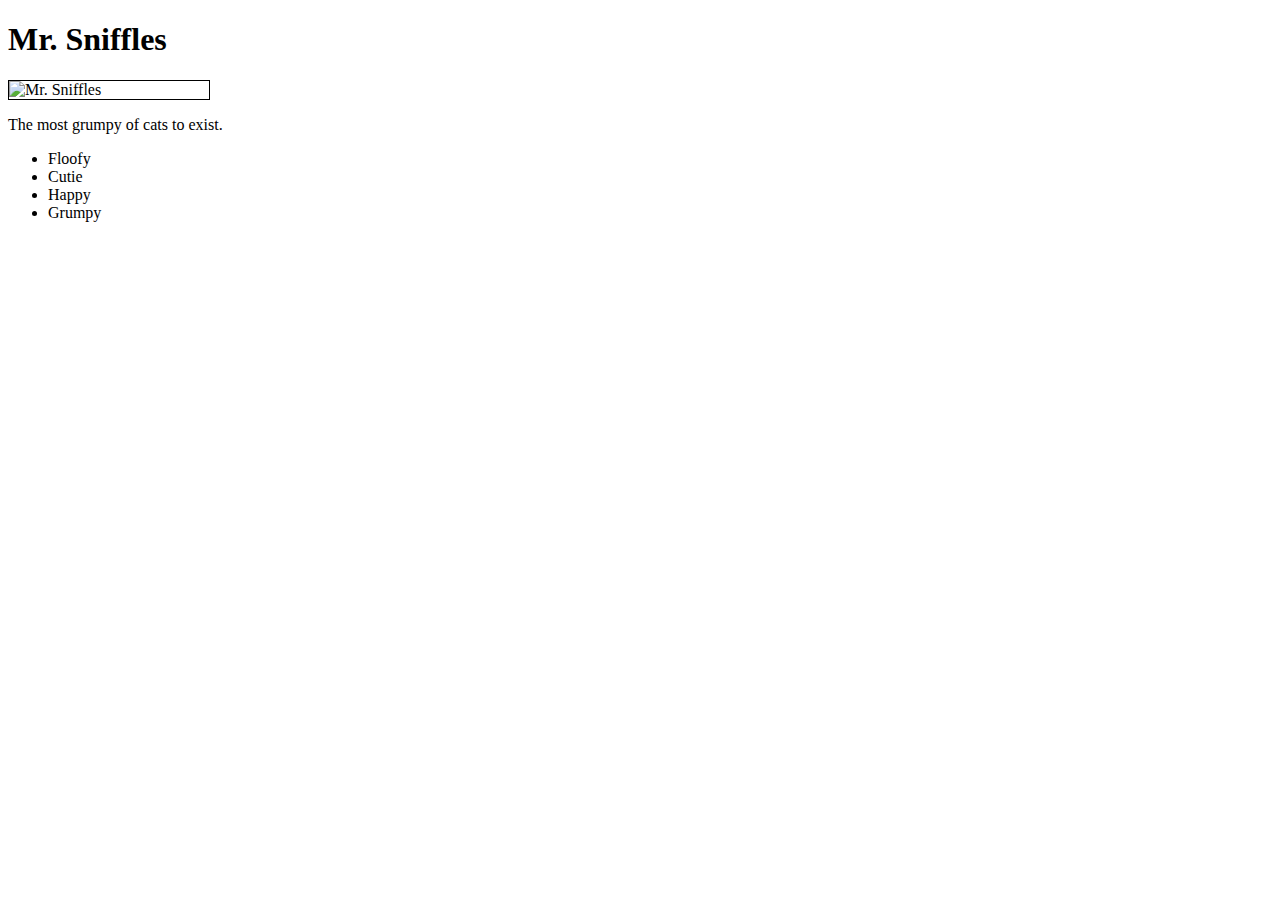
==== index.html @ b75fb1dd "add initial files/\" ====
<!DOCTYPE html>
<html lang="en">
<head>
  <link rel="stylesheet" href="css/styles.css">
  <title>Pet Webpage</title>
</head>
<body>
  <h1>Mr. Sniffles</h1>
  <img src="https://i.pinimg.com/736x/c9/1c/9e/c91c9e3ab08726ed53c1423a9c3935e8.jpg" class='img' alt="Mr. Sniffles">
  <p>The most grumpy of cats to exist.</p>
  <ul>
    <li>Floofy</li>
    <li>Cutie</li>
    <li>Happy</li>
    <li>Grumpy</li>
  </ul>
</body>
</html>
---- css/styles.css ----
.img {
  width: 200px;
  height: auto;
  display: block;
  border: 1px solid black;
}
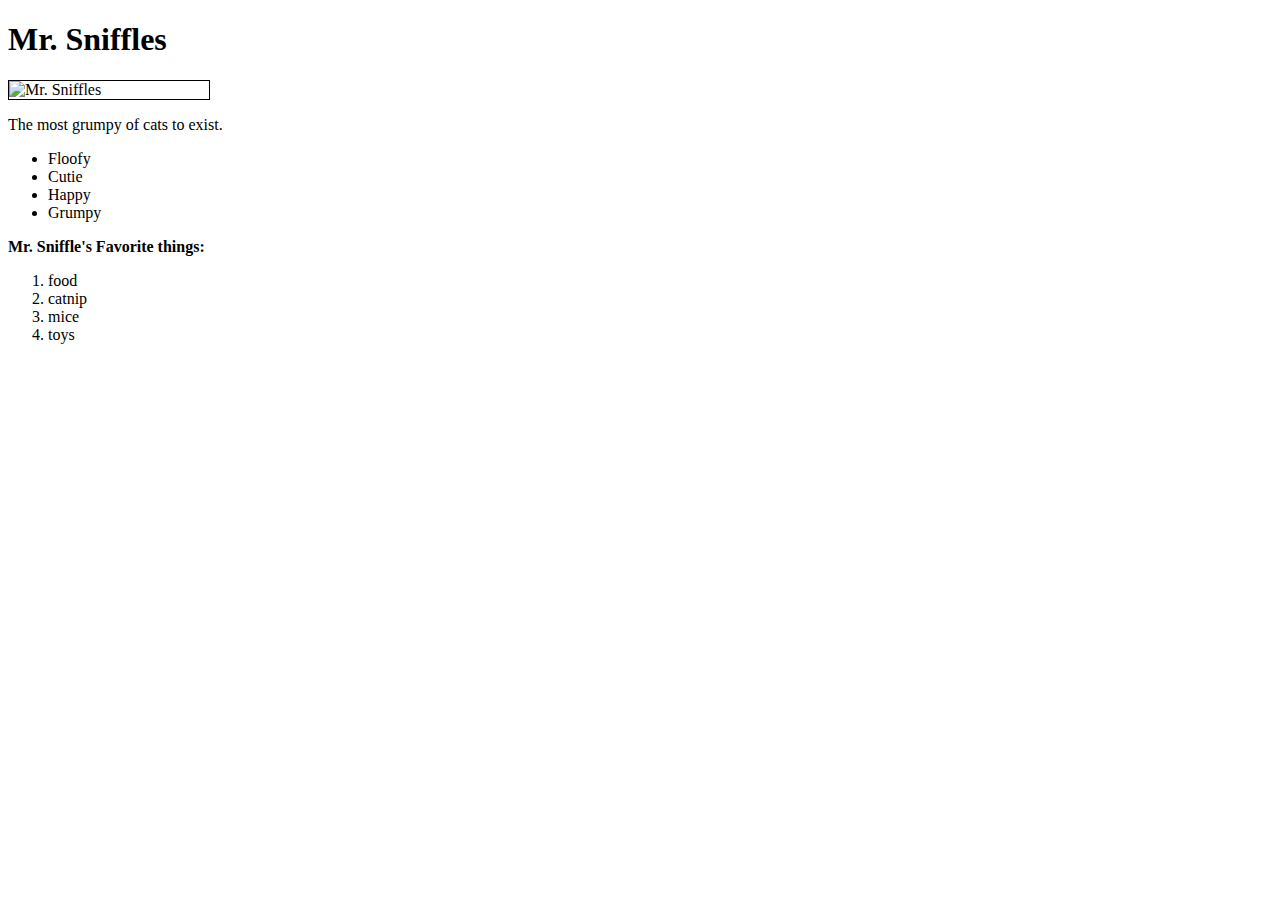
==== commit f5aefb39: "add favorite things" ====
--- a/index.html
+++ b/index.html
@@ -14,5 +14,12 @@
     <li>Happy</li>
     <li>Grumpy</li>
   </ul>
+  <b>Mr. Sniffle's Favorite things:</b>
+  <ol>
+    <li>food</li>
+    <li>catnip</li>
+    <li>mice</li>
+    <li>toys</li>
+  </ol>
 </body>
 </html>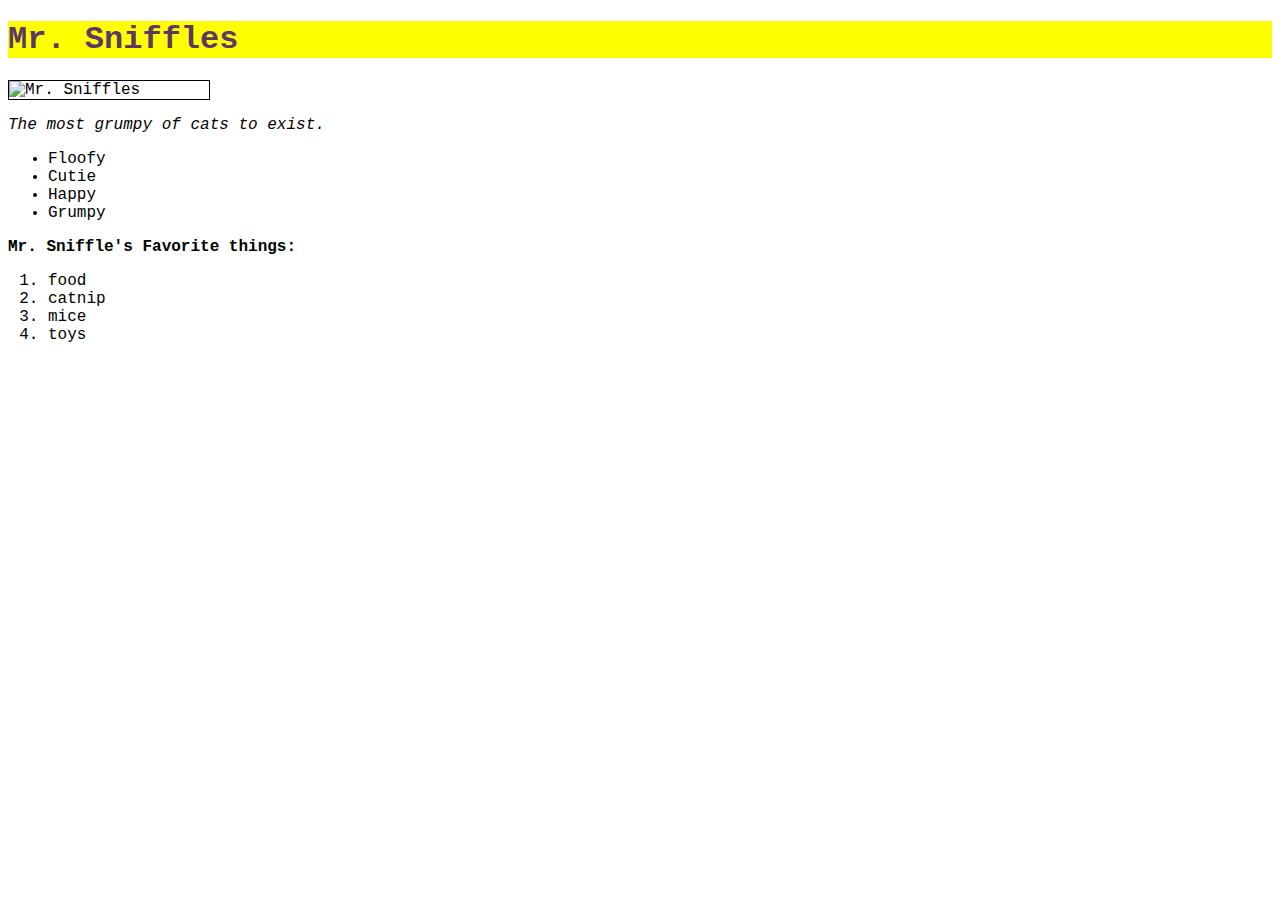
==== commit 7de96c7d: "add favorite things html file" ====
--- a/index.html
+++ b/index.html
@@ -7,7 +7,7 @@
 <body>
   <h1>Mr. Sniffles</h1>
   <img src="https://i.pinimg.com/736x/c9/1c/9e/c91c9e3ab08726ed53c1423a9c3935e8.jpg" class='img' alt="Mr. Sniffles">
-  <p>The most grumpy of cats to exist.</p>
+  <p><i>The most grumpy of cats to exist.</i></p>
   <ul>
     <li>Floofy</li>
     <li>Cutie</li>
--- a/css/styles.css
+++ b/css/styles.css
@@ -1,3 +1,12 @@
+body {
+  font-family: 'Courier New', Courier, monospace;
+}
+
+h1 {
+  color: rgb(92, 56, 102);
+  background-color: yellow;
+}
+
 .img {
   width: 200px;
   height: auto;
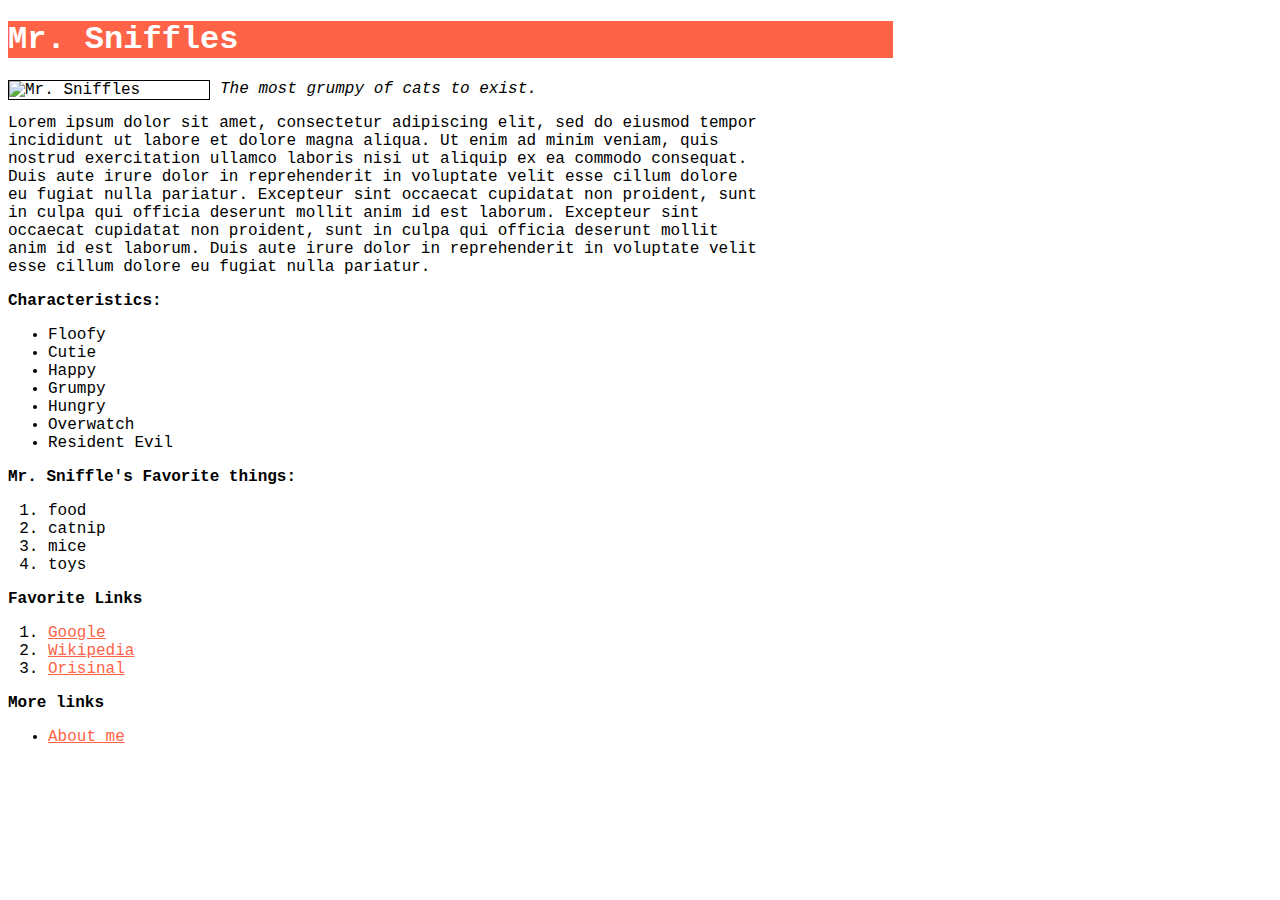
==== commit 48ab1e50: "add style and more info" ====
--- a/index.html
+++ b/index.html
@@ -7,19 +7,36 @@
 <body>
   <h1>Mr. Sniffles</h1>
   <img src="https://i.pinimg.com/736x/c9/1c/9e/c91c9e3ab08726ed53c1423a9c3935e8.jpg" class='img' alt="Mr. Sniffles">
-  <p><i>The most grumpy of cats to exist.</i></p>
+  <p><em>The most grumpy of cats to exist.</em></p>
+  <p class='info'>
+    Lorem ipsum dolor sit amet, consectetur adipiscing elit, sed do eiusmod tempor incididunt ut labore et dolore magna aliqua. Ut enim ad minim veniam, quis nostrud exercitation ullamco laboris nisi ut aliquip ex ea commodo consequat. Duis aute irure dolor in reprehenderit in voluptate velit esse cillum dolore eu fugiat nulla pariatur. Excepteur sint occaecat cupidatat non proident, sunt in culpa qui officia deserunt mollit anim id est laborum. Excepteur sint occaecat cupidatat non proident, sunt in culpa qui officia deserunt mollit anim id est laborum. Duis aute irure dolor in reprehenderit in voluptate velit esse cillum dolore eu fugiat nulla pariatur. 
+  </p>
+  <strong>Characteristics:</strong>
   <ul>
     <li>Floofy</li>
     <li>Cutie</li>
     <li>Happy</li>
     <li>Grumpy</li>
+    <li>Hungry</li>
+    <li>Overwatch</li>
+    <li>Resident Evil</li>
   </ul>
-  <b>Mr. Sniffle's Favorite things:</b>
+  <strong>Mr. Sniffle's Favorite things:</strong>
   <ol>
     <li>food</li>
     <li>catnip</li>
     <li>mice</li>
     <li>toys</li>
   </ol>
+  <strong>Favorite Links</strong>
+  <ol>
+    <li><a href="https://www.google.com">Google</a></li>
+    <li><a href="https://www.wikipedia.com">Wikipedia</a></li>
+    <li><a href="https://www.orisinal.com">Orisinal</a></li>
+  </ol>
+  <strong>More links</strong>
+  <ul>
+    <li><a href="about.html">About me</a></li>
+  </ul>
 </body>
 </html>--- a/css/styles.css
+++ b/css/styles.css
@@ -3,13 +3,27 @@
 }
 
 h1 {
-  color: rgb(92, 56, 102);
-  background-color: yellow;
+  color: white;
+  background-color: tomato;
+  width: 70%;
 }
 
 .img {
   width: 200px;
   height: auto;
-  display: block;
+  float: left;
+  margin-right: 10px;
   border: 1px solid black;
+}
+
+a:link, a:visited {
+  color:tomato;
+}
+
+a:hover {
+  color: rgb(116, 118, 119);
+}
+
+.info {
+  width: 60%;
 }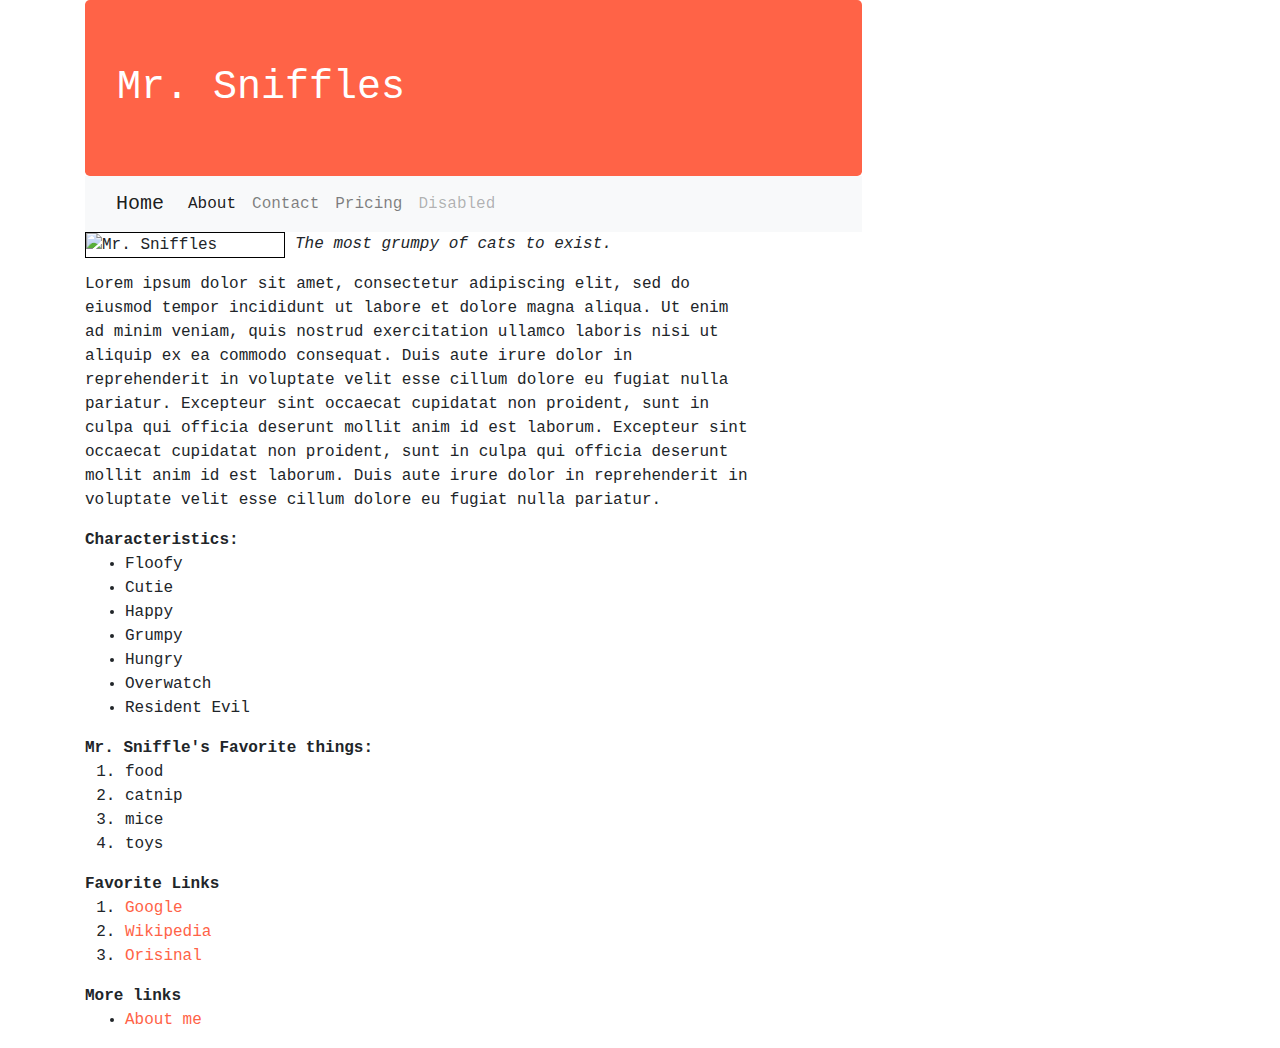
==== commit 4455ffe3: "add bootstrap navbar" ====
--- a/index.html
+++ b/index.html
@@ -1,42 +1,70 @@
 <!DOCTYPE html>
 <html lang="en">
 <head>
+  <link rel="stylesheet" href="css/bootstrap.css">
   <link rel="stylesheet" href="css/styles.css">
   <title>Pet Webpage</title>
 </head>
 <body>
-  <h1>Mr. Sniffles</h1>
-  <img src="https://i.pinimg.com/736x/c9/1c/9e/c91c9e3ab08726ed53c1423a9c3935e8.jpg" class='img' alt="Mr. Sniffles">
-  <p><em>The most grumpy of cats to exist.</em></p>
-  <p class='info'>
-    Lorem ipsum dolor sit amet, consectetur adipiscing elit, sed do eiusmod tempor incididunt ut labore et dolore magna aliqua. Ut enim ad minim veniam, quis nostrud exercitation ullamco laboris nisi ut aliquip ex ea commodo consequat. Duis aute irure dolor in reprehenderit in voluptate velit esse cillum dolore eu fugiat nulla pariatur. Excepteur sint occaecat cupidatat non proident, sunt in culpa qui officia deserunt mollit anim id est laborum. Excepteur sint occaecat cupidatat non proident, sunt in culpa qui officia deserunt mollit anim id est laborum. Duis aute irure dolor in reprehenderit in voluptate velit esse cillum dolore eu fugiat nulla pariatur. 
-  </p>
-  <strong>Characteristics:</strong>
-  <ul>
-    <li>Floofy</li>
-    <li>Cutie</li>
-    <li>Happy</li>
-    <li>Grumpy</li>
-    <li>Hungry</li>
-    <li>Overwatch</li>
-    <li>Resident Evil</li>
-  </ul>
-  <strong>Mr. Sniffle's Favorite things:</strong>
-  <ol>
-    <li>food</li>
-    <li>catnip</li>
-    <li>mice</li>
-    <li>toys</li>
-  </ol>
-  <strong>Favorite Links</strong>
-  <ol>
-    <li><a href="https://www.google.com">Google</a></li>
-    <li><a href="https://www.wikipedia.com">Wikipedia</a></li>
-    <li><a href="https://www.orisinal.com">Orisinal</a></li>
-  </ol>
-  <strong>More links</strong>
-  <ul>
-    <li><a href="about.html">About me</a></li>
-  </ul>
+  <div class='container'>
+    <h1 class='jumbotron'>Mr. Sniffles</h1>
+    <nav class="navbar navbar-expand-lg navbar-light bg-light">
+      <div class="container-fluid">
+        <a class="navbar-brand" href="index.html">Home</a>
+        <button class="navbar-toggler" type="button" data-bs-toggle="collapse" data-bs-target="#navbarNav" aria-controls="navbarNav" aria-expanded="false" aria-label="Toggle navigation">
+          <span class="navbar-toggler-icon"></span>
+        </button>
+        <div class="collapse navbar-collapse" id="navbarNav">
+          <ul class="navbar-nav">
+            <li class="nav-item">
+              <a class="nav-link active" aria-current="page" href="about.html">About</a>
+            </li>
+            <li class="nav-item">
+              <a class="nav-link" href="#">Contact</a>
+            </li>
+            <li class="nav-item">
+              <a class="nav-link" href="#">Pricing</a>
+            </li>
+            <li class="nav-item">
+              <a class="nav-link disabled" href="#" tabindex="-1" aria-disabled="true">Disabled</a>
+            </li>
+          </ul>
+        </div>
+      </div>
+    </nav>
+    <img src="https://i.pinimg.com/736x/c9/1c/9e/c91c9e3ab08726ed53c1423a9c3935e8.jpg" class='img' alt="Mr. Sniffles">
+    <p><em>The most grumpy of cats to exist.</em></p>
+    <p class='info'>
+      Lorem ipsum dolor sit amet, consectetur adipiscing elit, sed do eiusmod tempor incididunt ut labore et dolore magna aliqua. Ut enim ad minim veniam, quis nostrud exercitation ullamco laboris nisi ut aliquip ex ea commodo consequat. Duis aute irure dolor in reprehenderit in voluptate velit esse cillum dolore eu fugiat nulla pariatur. Excepteur sint occaecat cupidatat non proident, sunt in culpa qui officia deserunt mollit anim id est laborum. Excepteur sint occaecat cupidatat non proident, sunt in culpa qui officia deserunt mollit anim id est laborum. Duis aute irure dolor in reprehenderit in voluptate velit esse cillum dolore eu fugiat nulla pariatur. 
+    </p>
+    <strong>Characteristics:</strong>
+    <ul>
+      <li>Floofy</li>
+      <li>Cutie</li>
+      <li>Happy</li>
+      <li>Grumpy</li>
+      <li>Hungry</li>
+      <li>Overwatch</li>
+      <li>Resident Evil</li>
+    </ul>
+    <strong>Mr. Sniffle's Favorite things:</strong>
+    <ol>
+      <li>food</li>
+      <li>catnip</li>
+      <li>mice</li>
+      <li>toys</li>
+    </ol>
+    <strong>Favorite Links</strong>
+    <ol>
+      <li><a href="https://www.google.com">Google</a></li>
+      <li><a href="https://www.wikipedia.com">Wikipedia</a></li>
+      <li><a href="https://www.orisinal.com">Orisinal</a></li>
+    </ol>
+    <strong>More links</strong>
+    <ul>
+      <li><a href="about.html">About me</a></li>
+    </ul>
+  </div>
+  
 </body>
 </html>--- a/css/styles.css
+++ b/css/styles.css
@@ -1,5 +1,10 @@
 body {
   font-family: 'Courier New', Courier, monospace;
+}
+
+.jumbotron {
+  background-color: tomato;
+  margin-bottom: 0px;
 }
 
 h1 {
@@ -26,4 +31,8 @@
 
 .info {
   width: 60%;
+}
+
+.navbar {
+  width: 70%;
 }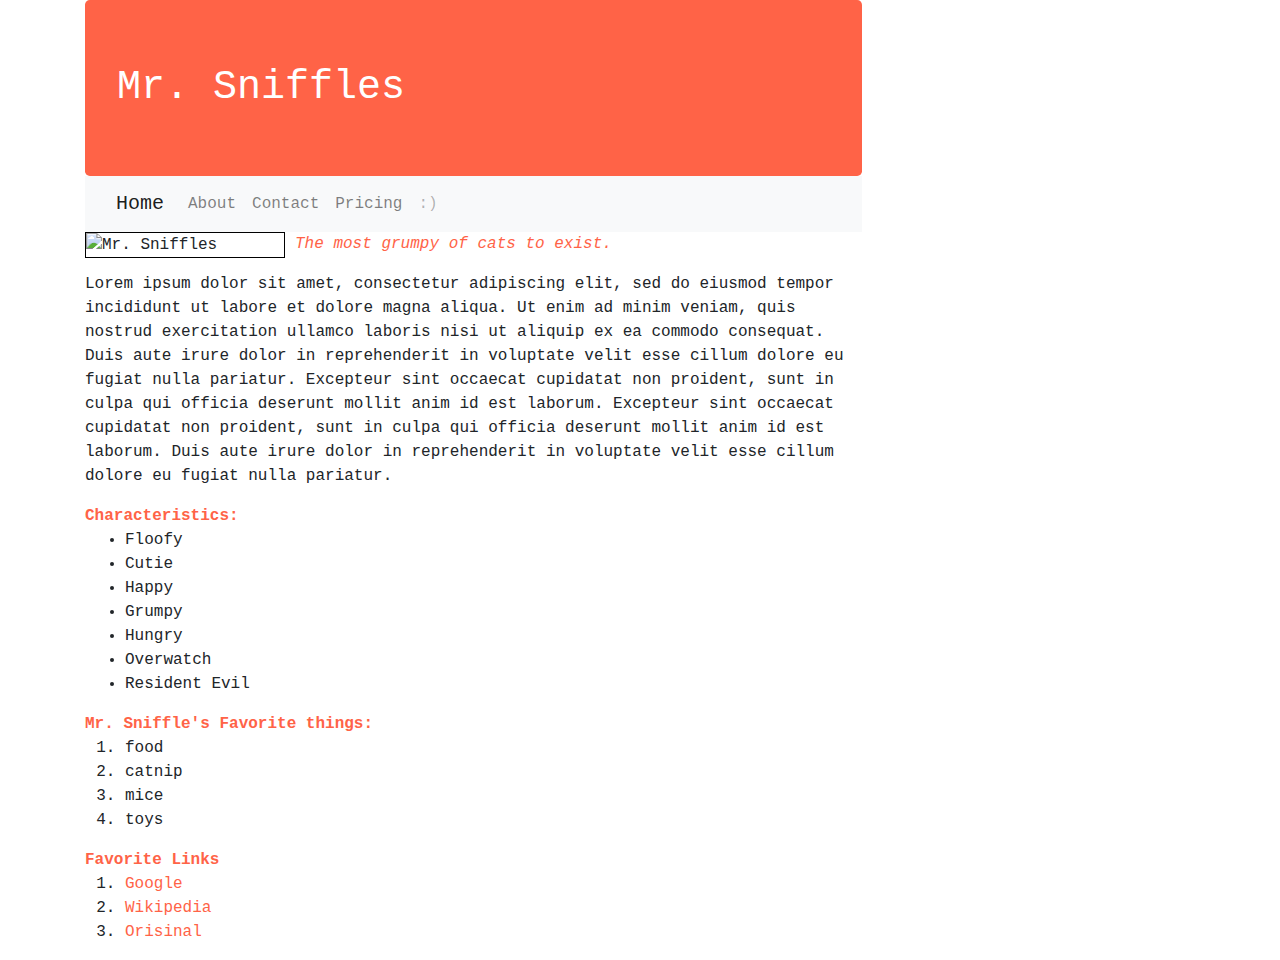
==== commit b087ecc7: "edit content" ====
--- a/index.html
+++ b/index.html
@@ -17,16 +17,16 @@
         <div class="collapse navbar-collapse" id="navbarNav">
           <ul class="navbar-nav">
             <li class="nav-item">
-              <a class="nav-link active" aria-current="page" href="about.html">About</a>
+              <a class="nav-link" href="about.html">About</a>
             </li>
             <li class="nav-item">
-              <a class="nav-link" href="#">Contact</a>
+              <a class="nav-link" href="contact.html">Contact</a>
             </li>
             <li class="nav-item">
-              <a class="nav-link" href="#">Pricing</a>
+              <a class="nav-link" href="price.html">Pricing</a>
             </li>
             <li class="nav-item">
-              <a class="nav-link disabled" href="#" tabindex="-1" aria-disabled="true">Disabled</a>
+              <a class="nav-link disabled" href="#" tabindex="-1" aria-disabled="true">:)</a>
             </li>
           </ul>
         </div>
@@ -60,10 +60,6 @@
       <li><a href="https://www.wikipedia.com">Wikipedia</a></li>
       <li><a href="https://www.orisinal.com">Orisinal</a></li>
     </ol>
-    <strong>More links</strong>
-    <ul>
-      <li><a href="about.html">About me</a></li>
-    </ul>
   </div>
   
 </body>
--- a/css/styles.css
+++ b/css/styles.css
@@ -7,10 +7,23 @@
   margin-bottom: 0px;
 }
 
+.zodiac {
+  background-color: rgb(221, 221, 221);
+}
+
 h1 {
   color: white;
   background-color: tomato;
   width: 70%;
+}
+
+strong, b {
+  font-weight: bold;
+  color: tomato;
+}
+
+em {
+  color: tomato;
 }
 
 .img {
@@ -30,9 +43,13 @@
 }
 
 .info {
-  width: 60%;
+  width: 70%;
 }
 
 .navbar {
   width: 70%;
+}
+
+nav a:hover {
+  background-color: white;
 }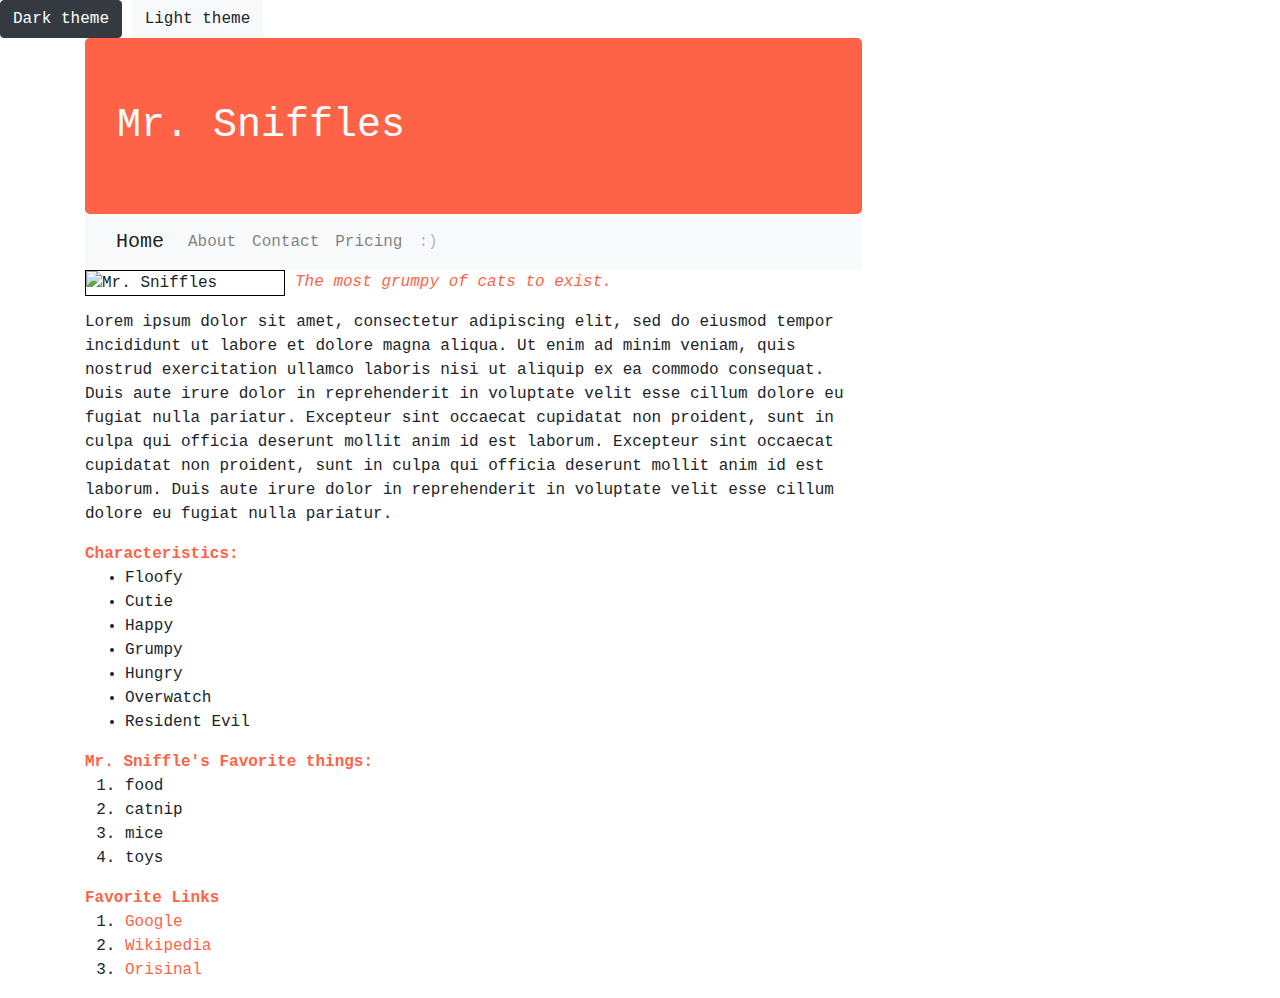
==== commit a613f75e: "add dark theme" ====
--- a/index.html
+++ b/index.html
@@ -3,9 +3,13 @@
 <head>
   <link rel="stylesheet" href="css/bootstrap.css">
   <link rel="stylesheet" href="css/styles.css">
+  <script src='js/jquery-3.6.0.js'></script>
+  <script src='js/scripts.js'></script>
   <title>Pet Webpage</title>
 </head>
 <body>
+  <button id='dark' class='btn btn-dark'>Dark theme</button>
+  <button id='light' class='btn btn-light'>Light theme</button>
   <div class='container'>
     <h1 class='jumbotron'>Mr. Sniffles</h1>
     <nav class="navbar navbar-expand-lg navbar-light bg-light">
--- a/css/styles.css
+++ b/css/styles.css
@@ -1,5 +1,13 @@
 body {
   font-family: 'Courier New', Courier, monospace;
+}
+
+.body2 {
+  background-color: black;
+  color:white;
+}
+.jumbotron2 {
+  color: black;
 }
 
 .jumbotron {
@@ -49,7 +57,3 @@
 .navbar {
   width: 70%;
 }
-
-nav a:hover {
-  background-color: white;
-}